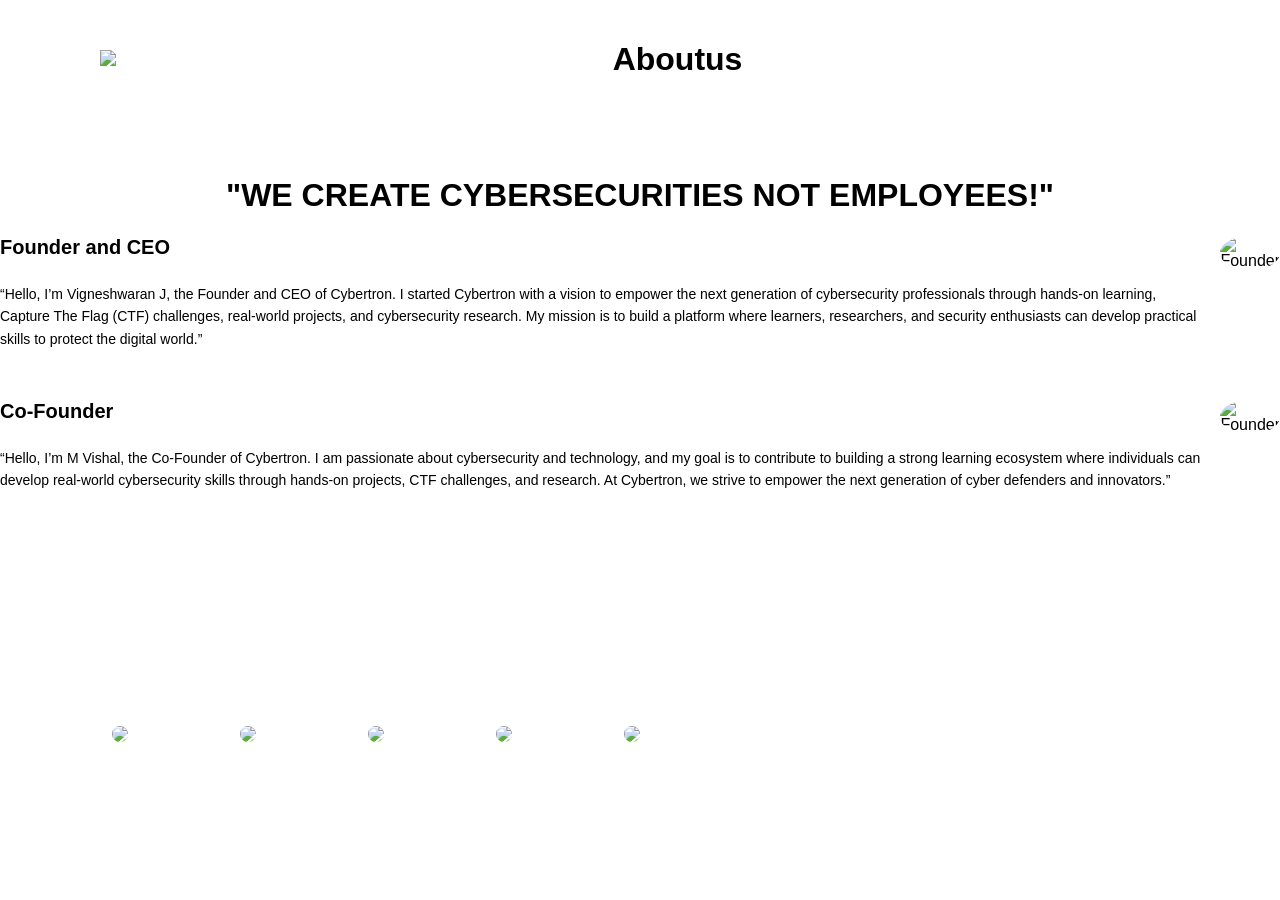
==== about.html @ a48ece32 "Add files via upload" ====
<!DOCTYPE html>
<html lang="en">
    <link rel="stylesheet" href="about.css">
    <link rel="icon" href="image/icon1.ico">
<head>
    <meta charset="UTF-8">
    <meta name="viewport" content="width=device-width, initial-scale=1.0">
    <title>About-us</title>
</head>
<body class="bob">
     <div id="preloader">
    </div>
     <header class="headers">
         <a class="cybertorn" href="index.html"><img src="image/icon1.png" class="cybertorn"></a>
         <h1 class="name"><b>Aboutus</b></h1>
        <nav class="navbar">
        </nav>
    </header><br><br>
    <center>
    <h1>"WE CREATE CYBERSECURITIES NOT EMPLOYEES!"</h1>
    </center>
    <div class="about-founder">
    <div class="founder-text">
        <div class="founder-title">Founder and CEO</div>
        <p class="founder-desc">
            “Hello, I’m Vigneshwaran J, the Founder and CEO of Cybertron. I started Cybertron with a vision to empower the next generation of cybersecurity professionals through hands-on learning, Capture The Flag (CTF) challenges, real-world projects, and cybersecurity research. My mission is to build a platform where learners, researchers, and security enthusiasts can develop practical skills to protect the digital world.”
        </p>
    </div>

    <div class="founder-img">
        <img src="image/me.png" alt="Founder">
    </div>
</div><br><br>
 <div class="about-founder">
    <div class="founder-text">
        <div class="founder-title">Co-Founder</div>
        <p class="founder-desc">
           “Hello, I’m M Vishal, the Co-Founder of Cybertron. I am passionate about cybersecurity and technology, and my goal is to contribute to building a strong learning ecosystem where individuals can develop real-world cybersecurity skills through hands-on projects, CTF challenges, and research. At Cybertron, we strive to empower the next generation of cyber defenders and innovators.”
        </p>
    </div>

    <div class="founder-img">
        <img src="image/vishal.png" alt="Founder">
    </div>
</div>
 <div class="slides">
    <div class="group">
        <div class="card"><img src="image/slide1.png" class="card"></div>
        <div class="card"><img src="image/slide2.png" class="card"></div>
        <div class="card"><img src="image/slide3.png" class="card"></div>
        <div class="card"><img src="image/slide4.png" class="card"></div>
    </div>
    <div aria-hidden class="group">
        <div class="card"><img src="image/slide1.png" class="card"></div>
        <div class="card"><img src="image/slide2.png" class="card"></div>
        <div class="card"><img src="image/slide3.png" class="card"></div>
        <div class="card"><img src="image/slide4.png" class="card"></div>
    </div>
 </div>
    <script>
        var loader = document.getElementById("preloader");
        window.addEventListener("load",function(){
            loader.style.display ="none";
        })
    </script>
</body>
</html>
---- about.css ----
*{
     font-family:Verdana, Geneva, Tahoma, sans-serif;
}
.bob{
    margin: 0;
    padding: 0;
    background-image: url(image/Background1.jpg);
    background-size: cover;
    background-position: center;
    height: 100vh;
}
.cybertorn{
    margin-right: 1;
    width: 75px;
}
.headers{
    top: 0;
    left: 0;
    padding: 20px 100px;
    background-color: rgba(255, 255, 255, .1);
    backdrop-filter: blur(100px);
    display: flex;
    justify-content: space-between;
    align-items: center;
}
.navbar a{
      text-decoration: none;
      color: white;
      margin-right: 0px;
}
#preloader{
    background: #000 url(image/loder.gif) no-repeat center center;
    background-size: 15%;
    height: 100vh;
    width: 100%;
    position: fixed;
    z-index: 100;
    overflow-y: none;
}
.about-founder {
    display: flex;
    align-items: flex-start;
    justify-content: space-between;
    gap: 20px;
}

.founder-text {
    display: flex;
    flex-direction: column;
}

.founder-title {
    font-weight: bold;
    font-size: 20px;
    margin-bottom: 10px;
}

.founder-desc {
    font-size: 14px;
    line-height: 1.6;
}

.founder-img img {
    width: 120px;
    height: 120px;
    border-radius: 50%;
    object-fit: cover;
}
.slides{
    margin: 100px auto;
    width: 90%;
    display: flex;
    overflow-x: auto;
}
.slides::-webkit-scrollbar{
       display: none;
}
.card{
    flex: 0 0 5em;
    height: 5em;
    padding: 1 em;
    font-size: 3rem;
    border-radius: .2em;
    text-align: center;
    align-content: center;
}
.group{
    display: flex;
    align-items: center;
    justify-content: center;
    gap: 1em;
    animation: spin 5s infinite linear;
    padding-right: 1em;
}
@keyframes spin{
    from {translate: 0;}
    to {translate: -100%;}
}
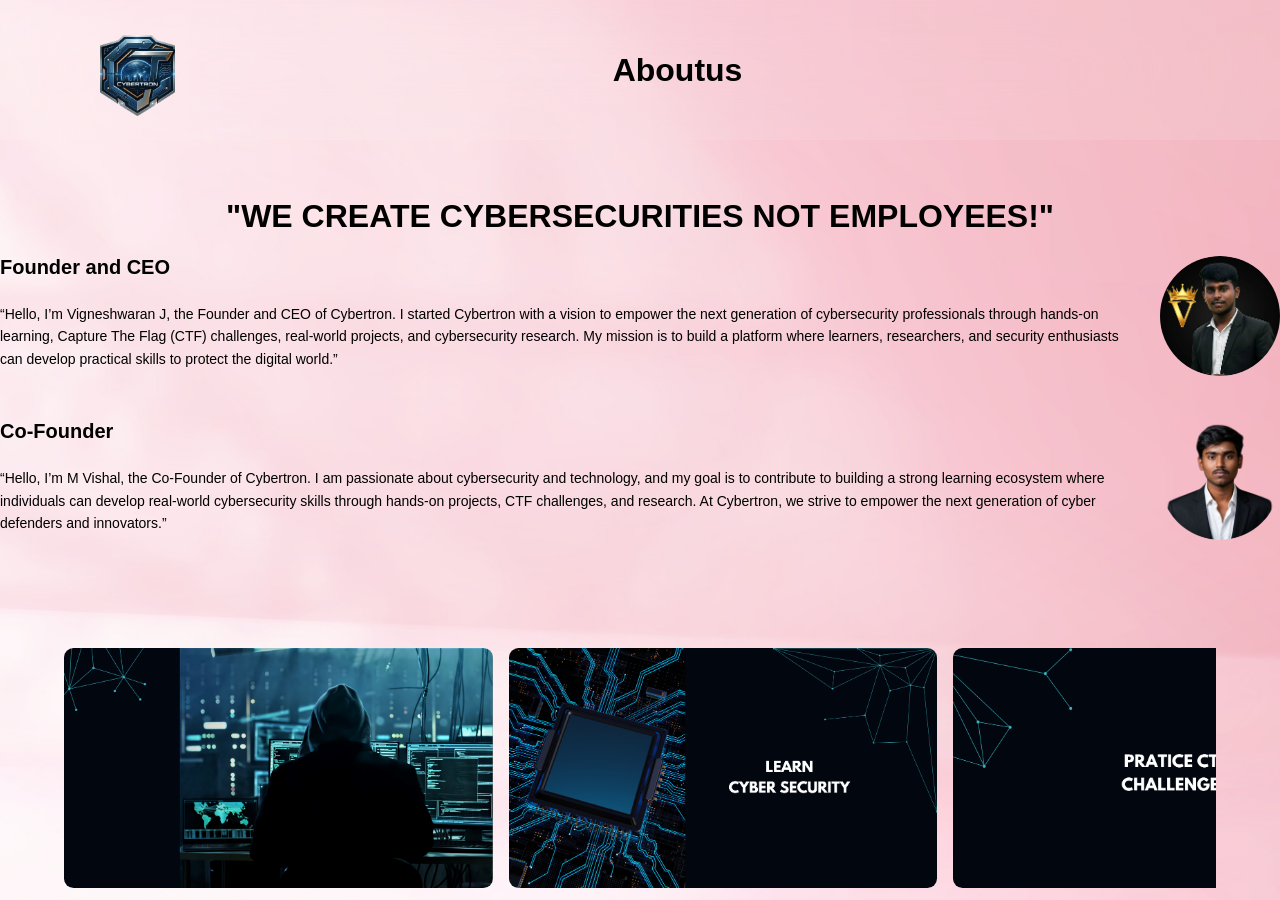
==== commit 4950b538: "Fix image paths and HTML structure in about.html Updated image paths and corrected HTML structure." ====
--- a/about.html
+++ b/about.html
@@ -1,7 +1,7 @@
 <!DOCTYPE html>
 <html lang="en">
     <link rel="stylesheet" href="about.css">
-    <link rel="icon" href="image/icon1.ico">
+    <link rel="icon" href="icon1.ico">
 <head>
     <meta charset="UTF-8">
     <meta name="viewport" content="width=device-width, initial-scale=1.0">
@@ -11,7 +11,7 @@
      <div id="preloader">
     </div>
      <header class="headers">
-         <a class="cybertorn" href="index.html"><img src="image/icon1.png" class="cybertorn"></a>
+         <a class="cybertorn" href="index.html"><img src="icon1.png" class="cybertorn"></a>
          <h1 class="name"><b>Aboutus</b></h1>
         <nav class="navbar">
         </nav>
@@ -28,7 +28,7 @@
     </div>
 
     <div class="founder-img">
-        <img src="image/me.png" alt="Founder">
+        <img src="me.png" alt="Founder">
     </div>
 </div><br><br>
  <div class="about-founder">
@@ -40,21 +40,21 @@
     </div>
 
     <div class="founder-img">
-        <img src="image/vishal.png" alt="Founder">
+        <img src="vishal.png" alt="Founder">
     </div>
 </div>
  <div class="slides">
     <div class="group">
-        <div class="card"><img src="image/slide1.png" class="card"></div>
-        <div class="card"><img src="image/slide2.png" class="card"></div>
-        <div class="card"><img src="image/slide3.png" class="card"></div>
-        <div class="card"><img src="image/slide4.png" class="card"></div>
+        <div class="card"><img src="slide1.png" class="card"></div>
+        <div class="card"><img src="slide2.png" class="card"></div>
+        <div class="card"><img src="slide3.png" class="card"></div>
+        <div class="card"><img src="slide4.png" class="card"></div>
     </div>
     <div aria-hidden class="group">
-        <div class="card"><img src="image/slide1.png" class="card"></div>
-        <div class="card"><img src="image/slide2.png" class="card"></div>
-        <div class="card"><img src="image/slide3.png" class="card"></div>
-        <div class="card"><img src="image/slide4.png" class="card"></div>
+        <div class="card"><img src="slide1.png" class="card"></div>
+        <div class="card"><img src="slide2.png" class="card"></div>
+        <div class="card"><img src="slide3.png" class="card"></div>
+        <div class="card"><img src="slide4.png" class="card"></div>
     </div>
  </div>
     <script>
@@ -64,4 +64,4 @@
         })
     </script>
 </body>
-</html>+</html>
--- a/about.css
+++ b/about.css
@@ -4,7 +4,7 @@
 .bob{
     margin: 0;
     padding: 0;
-    background-image: url(image/Background1.jpg);
+    background-image: url(Background1.jpg);
     background-size: cover;
     background-position: center;
     height: 100vh;
@@ -29,7 +29,7 @@
       margin-right: 0px;
 }
 #preloader{
-    background: #000 url(image/loder.gif) no-repeat center center;
+    background: #000 url(loder.gif) no-repeat center center;
     background-size: 15%;
     height: 100vh;
     width: 100%;
@@ -95,4 +95,4 @@
 @keyframes spin{
     from {translate: 0;}
     to {translate: -100%;}
-}+}
